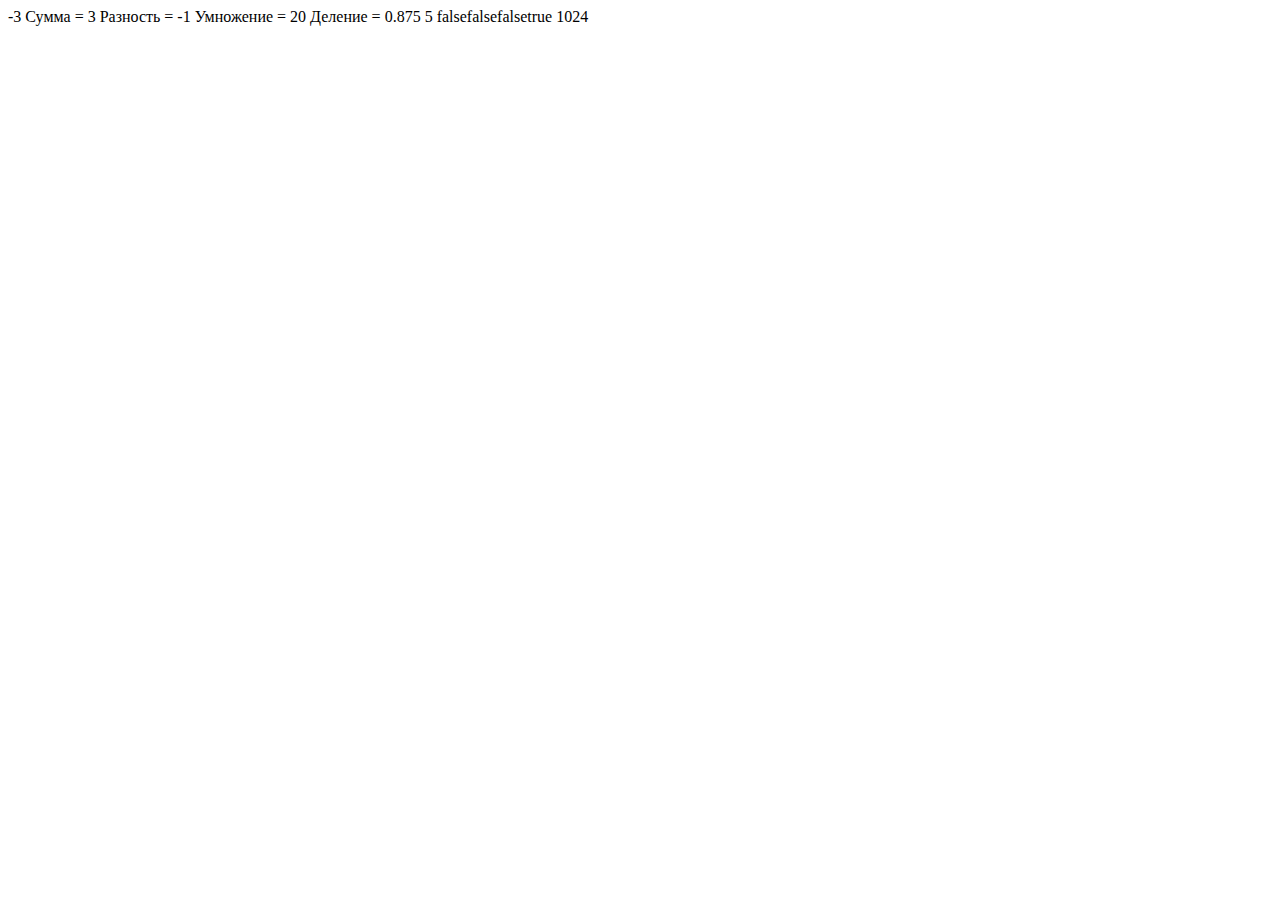
==== index.html @ bf3972cf "tasks for Lesson 2" ====
<!DOCTYPE html>
<html lang="en">

<head>
    <meta charset="UTF-8">
    <meta http-equiv="X-UA-Compatible" content="IE=edge">
    <meta name="viewport" content="width=device-width, initial-scale=1.0">
    <title>Document</title>
</head>

<body>
    <script src="task1.js"> </script>
    <script src="task2.js"> </script>
    <script src="task3.js"> </script>
    <script src="task4.js"> </script>
    <script src="task5.js"> </script>
    <script src="task6.js"> </script>
    <script src="task7.js"> </script>
    <script src="task8.js"> </script>

</body>

</html>
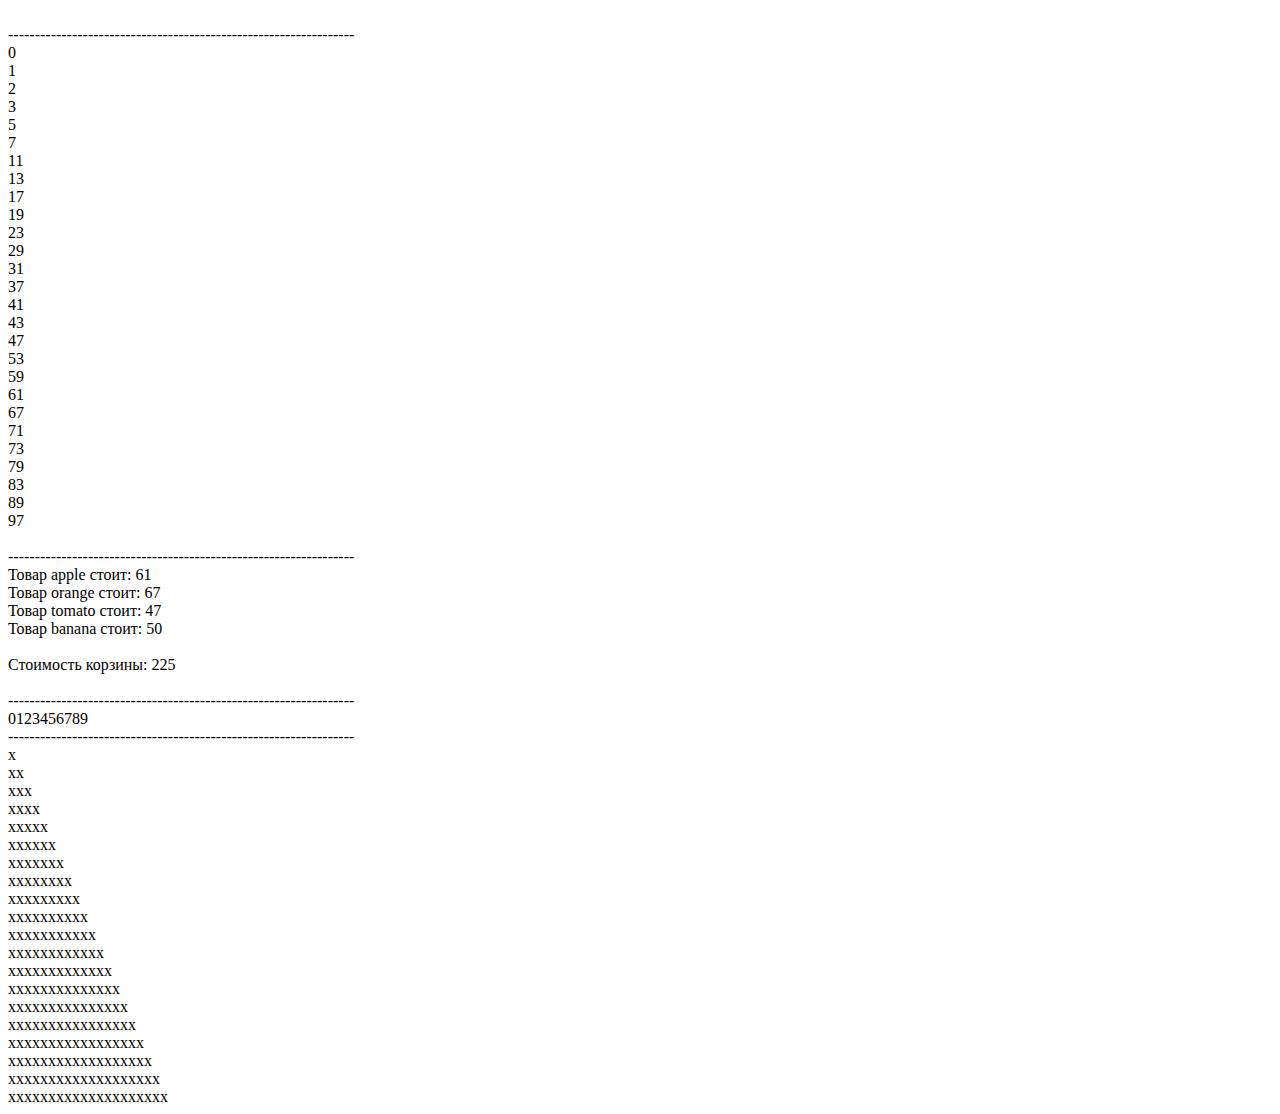
==== commit fb8be45f: "tasks for Lesson 3" ====
--- a/index.html
+++ b/index.html
@@ -13,10 +13,7 @@
     <script src="task2.js"> </script>
     <script src="task3.js"> </script>
     <script src="task4.js"> </script>
-    <script src="task5.js"> </script>
-    <script src="task6.js"> </script>
-    <script src="task7.js"> </script>
-    <script src="task8.js"> </script>
+
 
 </body>
 
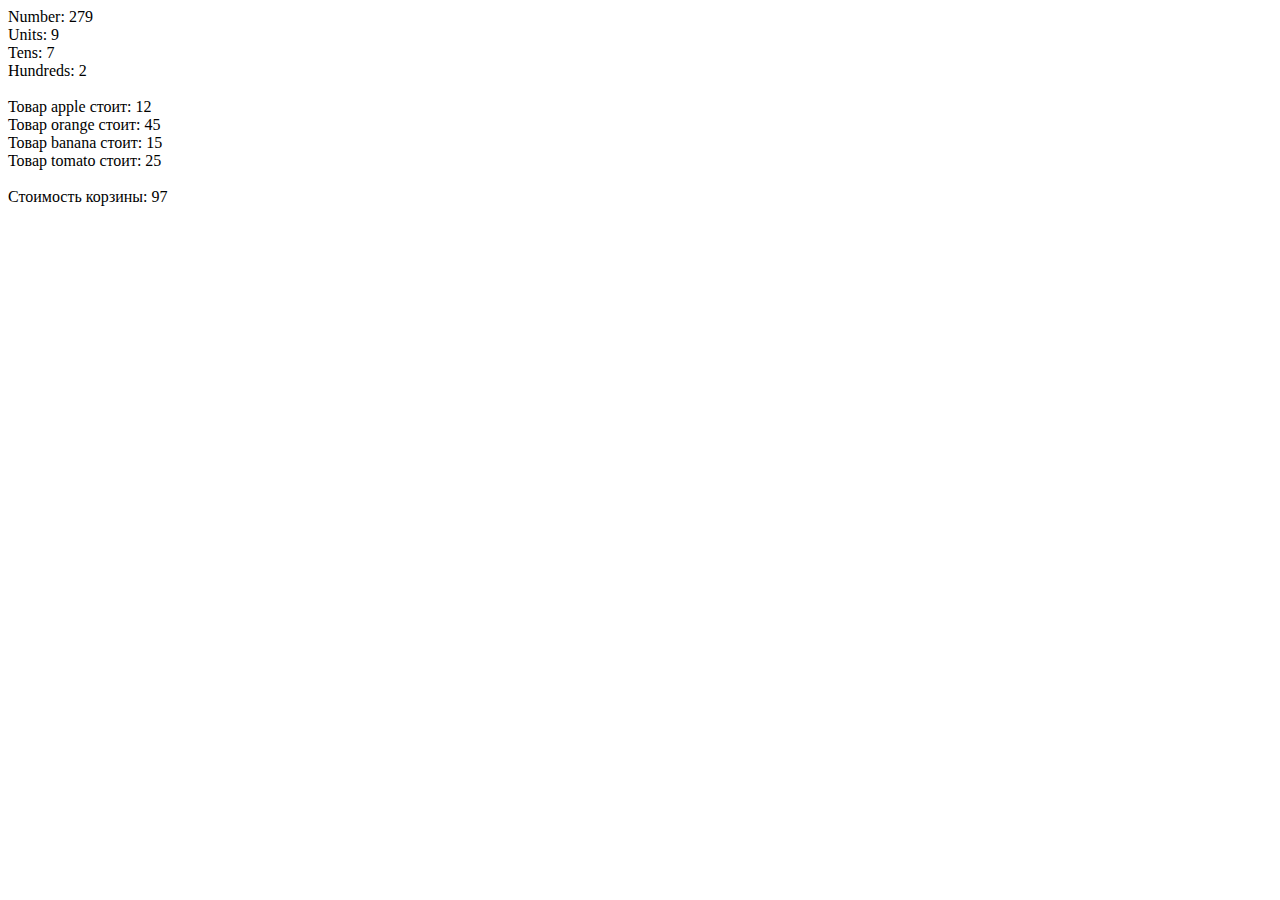
==== commit 48e5681c: "tasks for Lesson 4" ====
--- a/index.html
+++ b/index.html
@@ -11,8 +11,7 @@
 <body>
     <script src="task1.js"> </script>
     <script src="task2.js"> </script>
-    <script src="task3.js"> </script>
-    <script src="task4.js"> </script>
+
 
 
 </body>
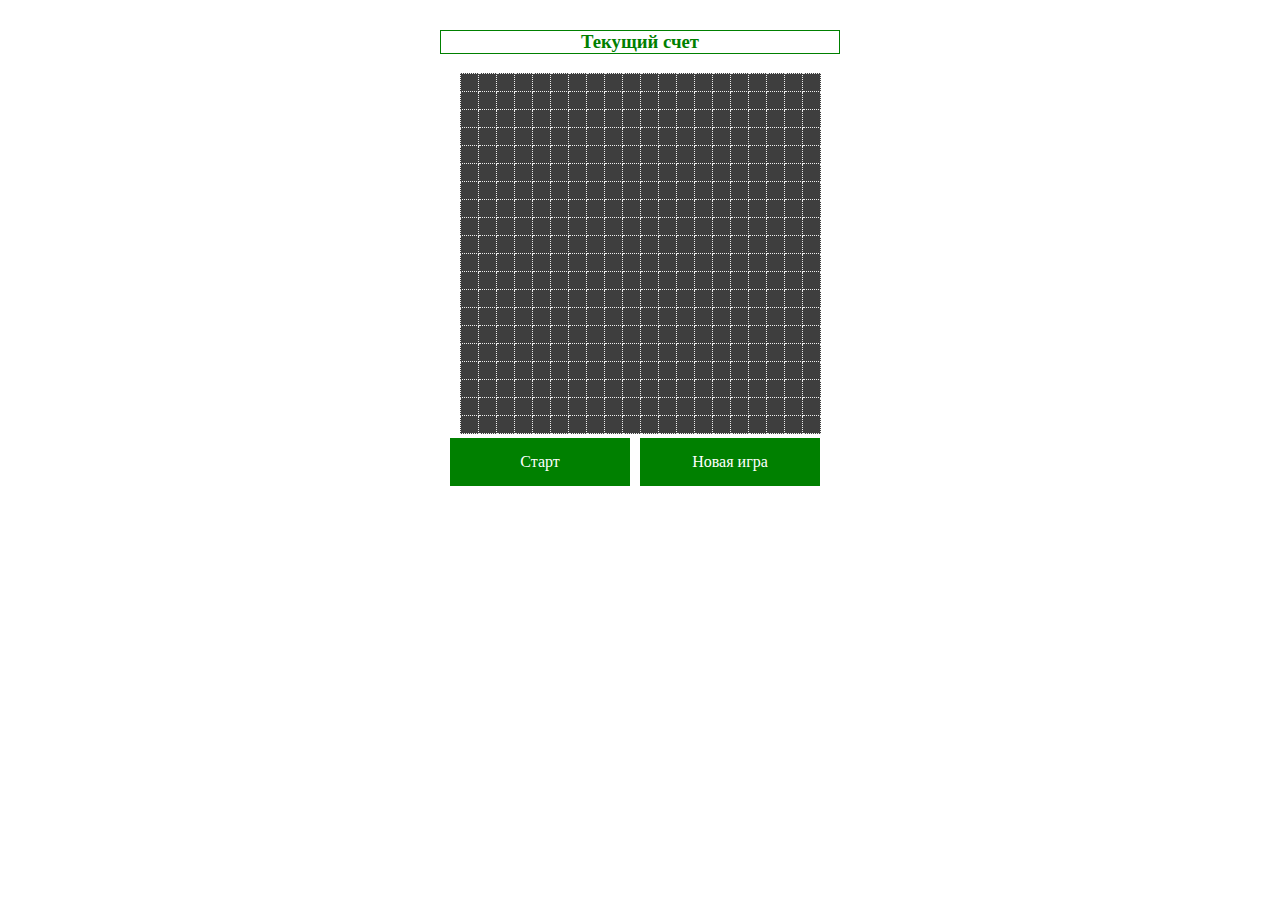
==== commit 919d9072: "Les 7" ====
--- a/index.html
+++ b/index.html
@@ -3,16 +3,30 @@
 
 <head>
     <meta charset="UTF-8">
-    <meta http-equiv="X-UA-Compatible" content="IE=edge">
-    <meta name="viewport" content="width=device-width, initial-scale=1.0">
-    <title>Document</title>
+    <title>Snake</title>
+    <link rel="stylesheet" href="style.css" />
 </head>
 
+
 <body>
-    <script src="task1.js"> </script>
-    <script src="task2.js"> </script>
 
+    <div class="wrap" style="width: 400px;">
 
+        <h3 class="score-string">Текущий счет</h3>
+
+        <div id="snake-field">
+            <table class="game-table">
+
+            </table>
+        </div>
+
+        <div class="buttons">
+            <div id="snake-start">Старт</div>
+            <div id="snake-renew">Новая игра</div>
+        </div>
+    </div>
+
+    <script src="script.js"> </script>
 
 </body>
 
--- a/style.css
+++ b/style.css
@@ -0,0 +1,72 @@
+.back-home {
+    width: 88px;
+    height: 28px;
+    display: block;
+    float: left;
+    margin: 20px;
+    padding: 15px;
+    font-size: 25px;
+    color: white;
+    border-radius: 20px;
+    background-color: #A52A2A;
+    box-shadow: 3px 3px 10px brown;
+    text-align: center;
+    text-decoration: none;
+}
+
+.back-home:hover {
+    background-color: #cc3636;
+    color: white;
+    box-shadow: 3px 3px 10px crimson;
+}
+
+.back-home:active {
+    background-color: #e18787;
+    color: white;
+    box-shadow: 0 0 20px #6e0f22;
+}
+    #snake-field{
+    display: inline-block;
+}
+#snake-renew,#snake-start{
+    width: 150px;
+    padding: 15px;
+    color: white;
+    background-color: green;
+    text-align: center;
+    cursor: pointer;
+    float: left;
+    margin-right: 10px;
+}
+.game-table{
+    border-collapse: collapse;
+    background-color: #3e3e3e;
+}
+td.game-table-cell{
+    width: 15px;
+    height: 15px;
+    border: 1px dotted #eee;
+}
+.snake-unit{
+    background-color: white;
+}
+.food-unit{
+    background-color: green;
+}
+.obstacle-unit {
+    background-color: rgb(255, 0, 234);
+}
+.buttons{
+    display: inline-block;
+}
+.wrap{
+    margin: 30px auto 0;
+    text-align: center;
+}
+
+.score-string {
+    color: green;
+    border: 1px solid green;
+}
+
+
